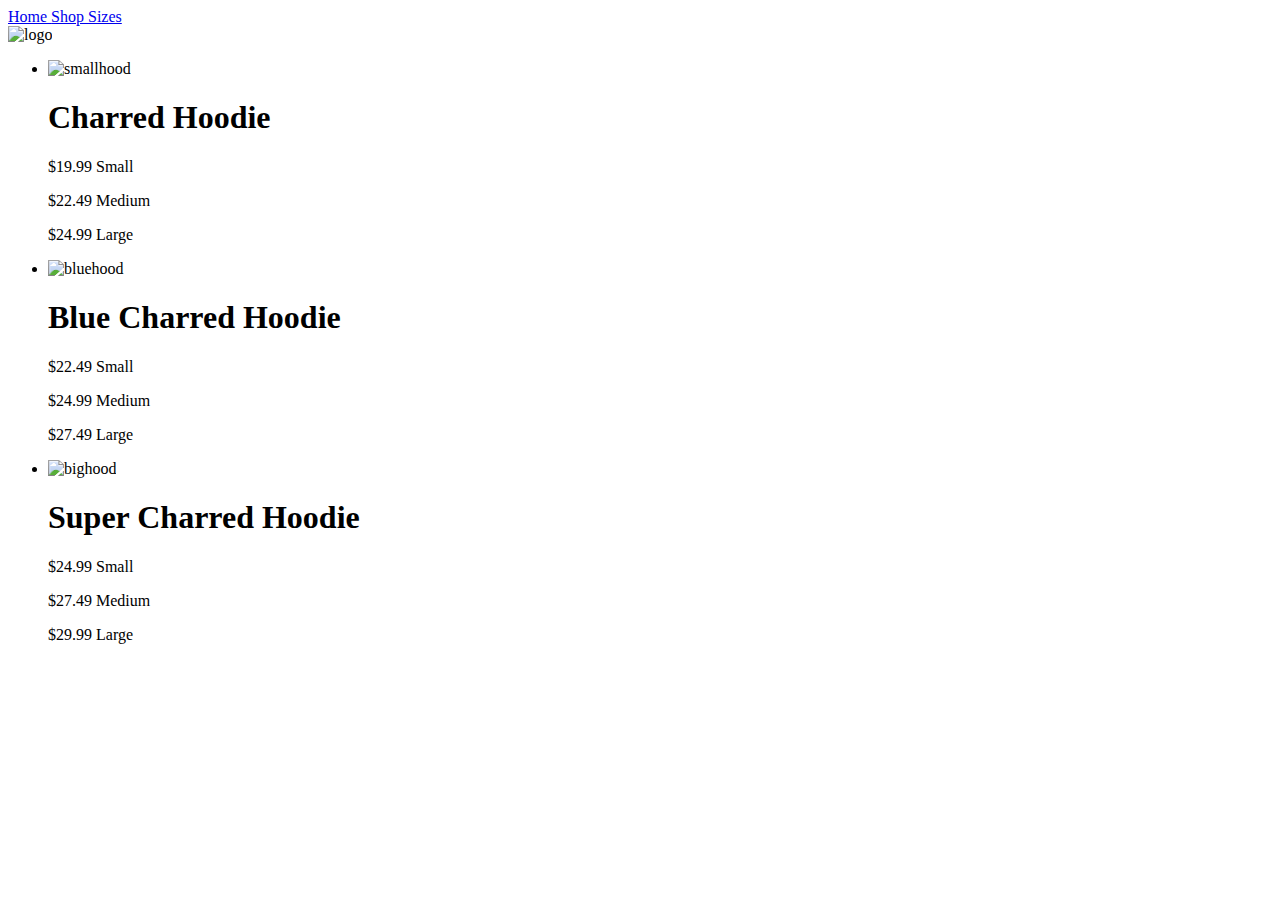
==== shop.html @ f7b34fe9 "shop" ====
<!doctype html>

<head>
    <title>
        Charred - we only sell the best hoodies here
    </title>
    <link rel="stylesheet" href="styles.css">
</head>

<body>
    <nav>
        <a href="index.html">Home </a>
        <a href="shop.html">Shop </a>
        <a href="sizes.html">Sizes</a>
    </nav>


    <img class=img2 src="logo2.png" alt="logo">

    <section>
        <ul>
            <li>
                <img src="small%20Charred.png" alt="smallhood">
                <h1>Charred Hoodie</h1>
                <p>
                    $19.99 Small
                </p>
                <p>
                    $22.49 Medium
                </p>
                <p>
                    $24.99 Large
                </p>
            </li>
            <li>
                <img src="super%20blue.png" alt="bluehood">
                <h1>Blue Charred Hoodie</h1>
                <p>
                    $22.49 Small
                </p>
                <p>
                    $24.99 Medium
                </p>
                <p>
                    $27.49 Large
                </p>
            </li>
            <li>
                <img src="super%20Charred.png" alt="bighood">
                <h1>Super Charred Hoodie</h1>
                <p>
                    $24.99 Small
                </p>
                <p>
                    $27.49 Medium
                </p>
                <p>
                    $29.99 Large
                </p>
            </li>
        </ul>
    </section>
</body>
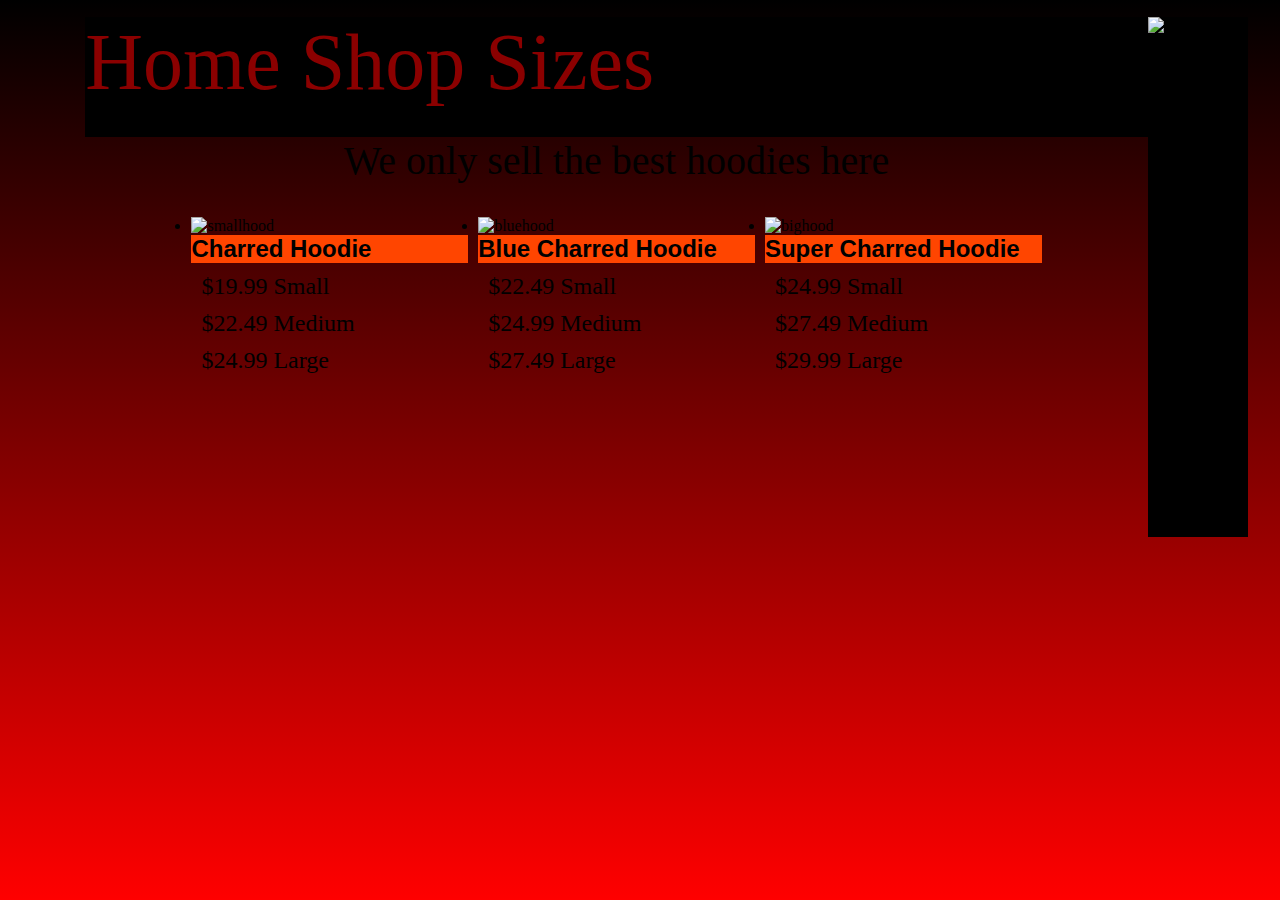
==== commit f76a7625: "Add files via upload" ====
--- a/shop.html
+++ b/shop.html
@@ -14,7 +14,7 @@
         <a href="sizes.html">Sizes</a>
     </nav>
 
-
+        <div class="catchphrase">We only sell the best hoodies here</div>
     <img class=img2 src="logo2.png" alt="logo">
 
     <section>
--- a/styles.css
+++ b/styles.css
@@ -0,0 +1,179 @@
+
+/* imported fonts*/
+@font-face {
+    font-family: char;
+    src: url(fonts/CHARRED.ttf);
+}
+
+@font-face {
+    font-family: charc;
+    src: url(fonts/CHARREDc.ttf);
+}
+
+@import url('https://fonts.googleapis.com/css2?family=Oswald&display=swap');
+
+* {
+    margin: 0px;
+    padding: 0px;
+}
+
+html {
+    background-image: linear-gradient(black, red);
+    height: 100vh;
+}
+
+a:hover {
+    color: orangered;
+    background-color: black;
+}
+
+body {
+    width: 95%;
+    margin: auto;
+    display: grid;
+    grid-template-columns: .1fr 1fr 1fr 100px;
+    grid-template-rows: .1fr 120px 60px 2fr .1fr;
+
+}
+
+h1 {
+    background-color: orangered;
+    color: black;
+    font-size: 150%;
+    font-family: 'Oswald', sans-serif;
+}
+
+/* nav styling */
+
+nav {
+    background-color: black;
+    text-align: left;
+    grid-row: 2/3;
+    grid-column: 2/4;
+    height: 120px;
+
+}
+
+nav a {
+    text-decoration: none;
+    font-size: 500%;
+    color: darkred;
+    font-family: char;
+}
+/* logo */
+.catchphrase {
+    font-size: 250%;
+    grid-column: 2/4;
+    grid-row: 3/4;
+    font-family: charc;
+    text-align: center;
+}
+
+.img1 {
+    grid-column: 2/3;
+    grid-row: 4/4;
+    width: 70%;
+    margin: 20px;
+    justify-self: right;
+}
+
+.special {
+    grid-column: 3/3;
+    grid-row: 4/4;
+    font-size: 200%;
+    font-family: charc
+}
+
+.img2 {
+    grid-row: 2/5;
+    grid-column: 4/5;
+    width: 100%;
+    background-color: black;
+    justify-self: sstart;
+}
+
+
+section {
+    width: 80%;
+    margin: 20px auto;
+    min-height: 300px;
+    grid-column: 2/4;
+    grid-row: 4/5;
+
+}
+
+section2 {
+    width: 80%;
+    background-color: white;
+    margin: 20px auto;
+    min-height: 300px;
+    grid-column: 2/4;
+    grid-row: 4/5;
+}
+
+.gallery {
+    grid-row: 4/5;
+    grid-column: 2/4;
+
+}
+
+ul {
+    display: grid;
+    grid-template-columns: 1fr 1fr 1fr;
+    grid-gap: 10px;
+}
+
+ul li img {
+    width: 100%;
+
+
+
+}
+
+h2 {
+    background-color: green;
+    color: white;
+
+}
+
+p {
+    margin: 10px;
+    font-size: 150%;
+    font-family: charc;
+}
+
+h3 {
+    grid-column: 2/4;
+    grid-row: 4/5;
+    font-size: 200%;
+    text-align: left;
+    font-family: 'Oswald', sans-serif;
+}
+
+h4 {
+    grid-column: 2/4;
+    grid-row: 3/4;
+    font-size: 200%;
+    text-align: left;
+    font-family: 'Oswald', sans-serif;
+    color: orangered;
+}
+
+.calc {
+    grid-column: 2/4;
+    grid-row: 3/4;
+}
+
+#answer {
+    display: block;
+    color: orangered;
+    margin: 20px 0px;
+    font-family: 'Oswald', sans-serif;
+}
+
+
+p3 {
+    margin: 10px;
+    font-size: 50px;
+    font-family: 'Oswald', sans-serif;
+}
